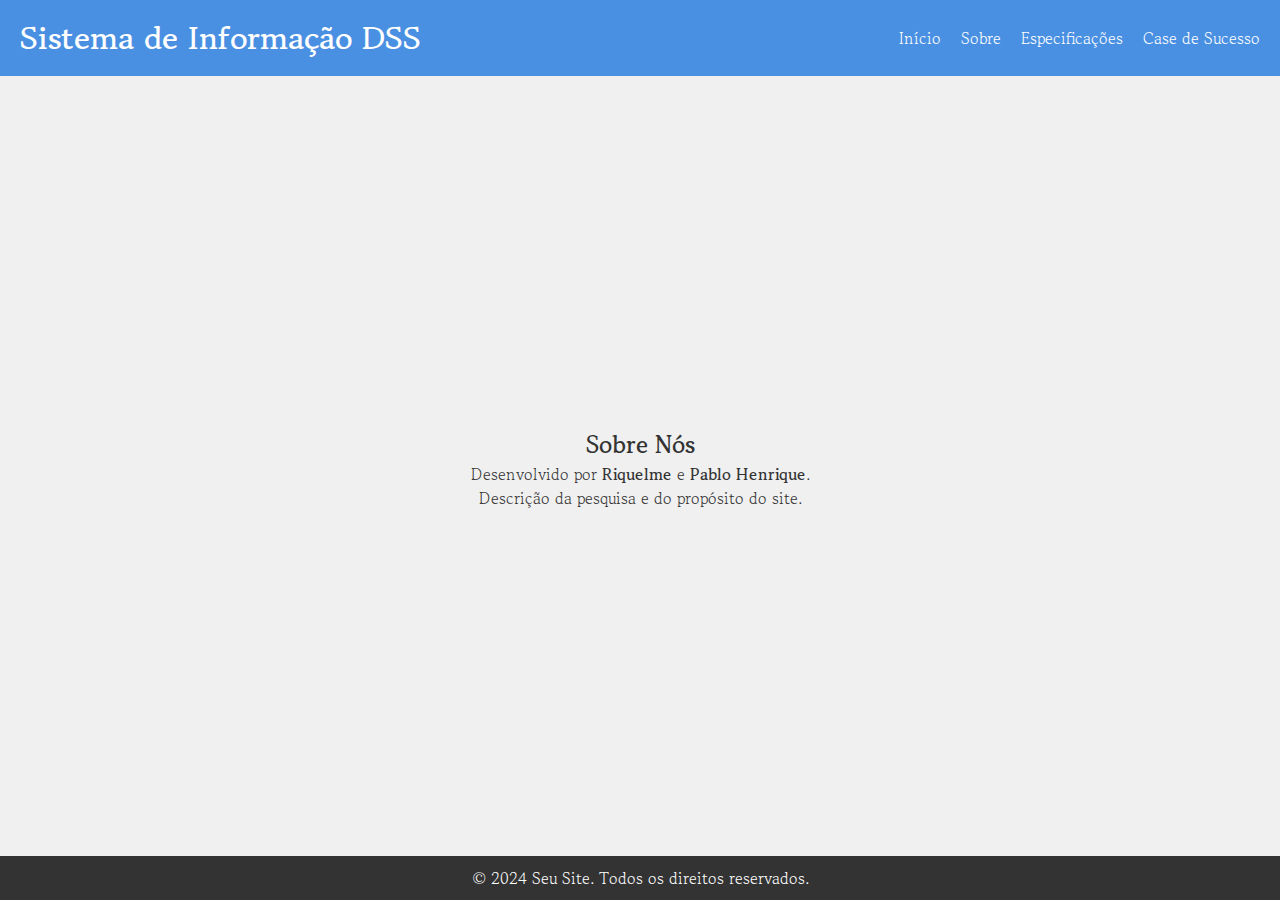
==== about.html @ 5023dc98 "Primeiro comit" ====
<!DOCTYPE html>
<html lang="pt-bR">
<head>
    <meta charset="UTF-8">
    <meta name="viewport" content="width=device-width, initial-scale=1.0">
    <title>SI DSS</title>
    <link rel="icon" href="images/favicon.ico" type="image/x-icon">
    <link rel="stylesheet" href="css/style.css">
    <meta name="description" content="Página sobre os desenvolvedores e a pesquisa.">
    <meta name="keywords" content="sobre, desenvolvedores, pesquisa">
    <meta name="author" content="Riquelme, Pablo Henrique">
</head>
<body>
    <header>
        <h1>Sistema de Informação DSS</h1>
        <span class="menu-toggle">&#9776;</span>
        <nav>
            <ul>
                <li><a href="index.html">Início</a></li>
                <li><a href="about.html">Sobre</a></li>
                <li><a href="specs.html">Especificações</a></li>
                <li><a href="case.html">Case de Sucesso</a></li>
            </ul>
        </nav>
    </header>
    <main>
        <h2>Sobre Nós</h2>
        <p>Desenvolvido por <strong>Riquelme</strong> e <strong>Pablo Henrique</strong>.</p>
        <p>Descrição da pesquisa e do propósito do site.</p>
    </main>
    <footer>
        <p>&copy; 2024 Seu Site. Todos os direitos reservados.</p>
    </footer>
    <script src="js/script.js"></script>
</body>
</html>
---- css/style.css ----
/* Importando a fonte Gowun Batang do Google Fonts */
@import url('https://fonts.googleapis.com/css2?family=Gowun+Batang&display=swap');

* {
    margin: 0;
    box-sizing: border-box;
}

body {
    font-family: 'Gowun Batang', serif;
    background-color: #f0f0f0; /* Ajuste conforme a paleta tetraédrica */
    color: #333;
    display: flex;
    flex-direction: column;
    min-height: 100vh;
}

/* Cabeçalho fixo */
header {
    position: fixed;
    top: 0;
    left: 0;
    width: 100%;
    background-color: #4A90E2; /* Exemplo de cor da paleta */
    color: #fff;
    padding: 15px 20px;
    z-index: 1000;
    display: flex;
    justify-content: space-between;
    align-items: center;
}

/* Menu de navegação */
nav ul {
    list-style: none;
    display: flex;
}

nav ul li {
    margin-left: 20px;
}

nav ul li a {
    color: #fff;
    text-decoration: none;
    transition: color 0.3s ease;
}

nav ul li a:hover {
    color: #FFD700; /* Cor de destaque */
}

/* Conteúdo principal */
main {
    flex: 1;
    padding: 100px 20px 20px; /* Espaço para o cabeçalho fixo */
    display: flex;
    flex-direction: column;
    align-items: center;
    justify-content: center;
}
.menu-toggle {
    display: none;
    font-size: 24px;
}

/* Footer */
footer {
    background-color: #333;
    color: #fff;
    text-align: center;
    padding: 10px 0;
}

/* Responsividade */
@media (max-width: 768px) {
    nav ul {
        flex-direction: column;
        background-color: #4A90E2;
        position: absolute;
        top: 60px;
        left: -100%;
        width: 100%;
        transition: left 0.3s ease;
    }

    nav ul.active {
        left: 0;
    }

    nav ul li {
        margin: 15px 0;
        text-align: center;
    }

    .menu-toggle {
        display: flex;
        cursor: pointer;
       
    }
}
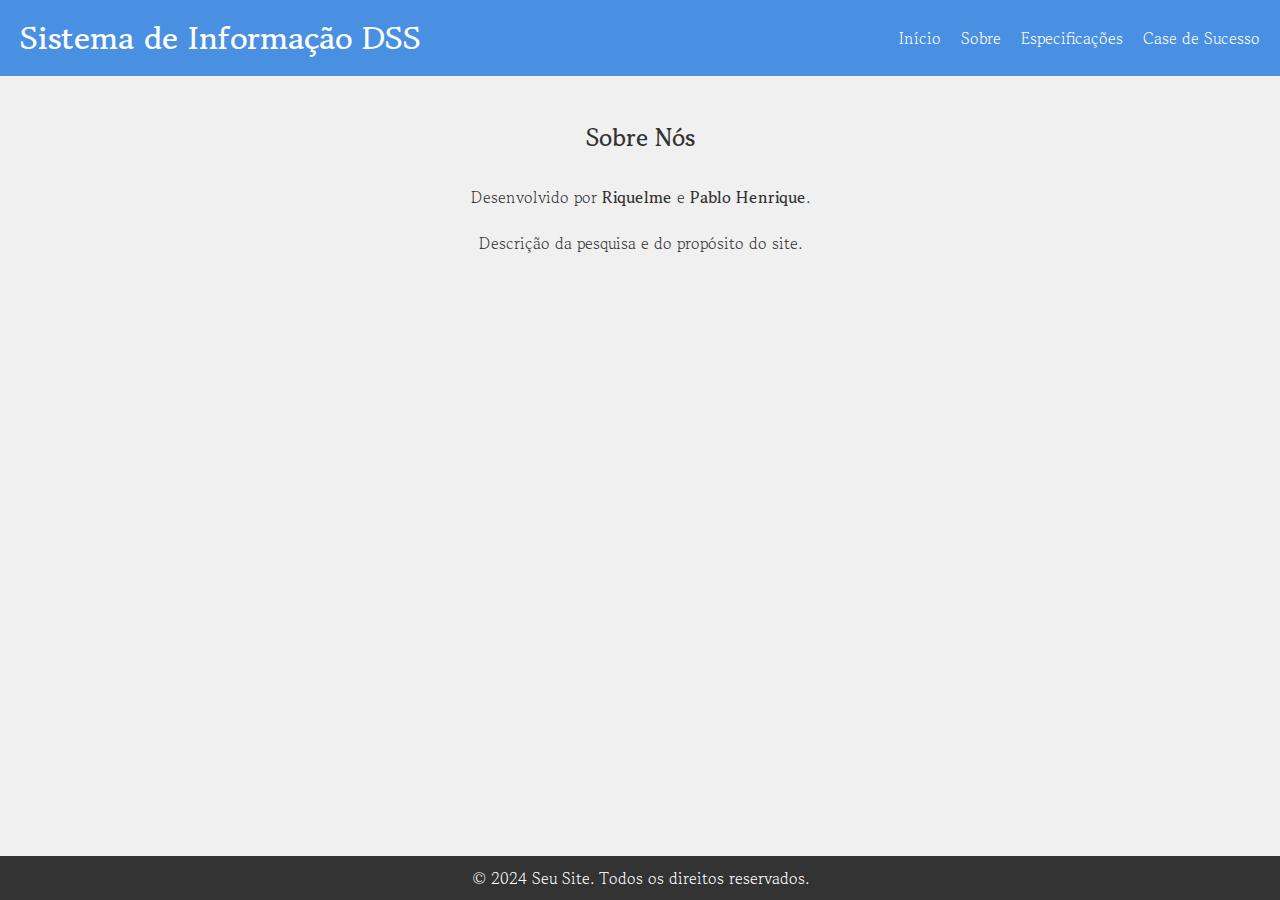
==== commit 80daf187: "update" ====
--- a/about.html
+++ b/about.html
@@ -1,5 +1,5 @@
 <!DOCTYPE html>
-<html lang="pt-bR">
+<html lang="pt-br">
 <head>
     <meta charset="UTF-8">
     <meta name="viewport" content="width=device-width, initial-scale=1.0">
--- a/css/style.css
+++ b/css/style.css
@@ -1,4 +1,3 @@
-/* Importando a fonte Gowun Batang do Google Fonts */
 @import url('https://fonts.googleapis.com/css2?family=Gowun+Batang&display=swap');
 
 * {
@@ -8,20 +7,19 @@
 
 body {
     font-family: 'Gowun Batang', serif;
-    background-color: #f0f0f0; /* Ajuste conforme a paleta tetraédrica */
+    background-color: #f0f0f0; 
     color: #333;
     display: flex;
     flex-direction: column;
     min-height: 100vh;
 }
 
-/* Cabeçalho fixo */
 header {
     position: fixed;
     top: 0;
     left: 0;
     width: 100%;
-    background-color: #4A90E2; /* Exemplo de cor da paleta */
+    background-color: #4A90E2; 
     color: #fff;
     padding: 15px 20px;
     z-index: 1000;
@@ -30,7 +28,6 @@
     align-items: center;
 }
 
-/* Menu de navegação */
 nav ul {
     list-style: none;
     display: flex;
@@ -47,24 +44,23 @@
 }
 
 nav ul li a:hover {
-    color: #FFD700; /* Cor de destaque */
+    color: #FFD700; 
 }
 
-/* Conteúdo principal */
 main {
     flex: 1;
-    padding: 100px 20px 20px; /* Espaço para o cabeçalho fixo */
+    padding: 100px 20px 20px; 
     display: flex;
     flex-direction: column;
     align-items: center;
-    justify-content: center;
+    justify-content: flex-start; 
 }
+
 .menu-toggle {
     display: none;
     font-size: 24px;
 }
 
-/* Footer */
 footer {
     background-color: #333;
     color: #fff;
@@ -72,7 +68,41 @@
     padding: 10px 0;
 }
 
-/* Responsividade */
+img {
+    max-width: 100%;
+    height: auto;
+    border-radius: 10px;
+    margin: 20px 0; 
+}
+
+main h2 {
+    font-size: 24px; 
+    margin: 20px 0; 
+}
+
+main p {
+    line-height: 1.6; 
+    margin: 10px 0; 
+    max-width: 800px; 
+    text-align: justify; 
+}
+
+main ul {
+    list-style: disc; 
+    margin-left: 20px; 
+}
+
+.video-container {
+    position: relative;
+    width: 100%;
+    padding-bottom: 56.25%;
+    height: 0;
+    margin: 20px 0;
+}
+
+
+
+
 @media (max-width: 768px) {
     nav ul {
         flex-direction: column;
@@ -96,8 +126,30 @@
     .menu-toggle {
         display: flex;
         cursor: pointer;
-       
     }
+
+    header {
+        flex-direction: column;
+        align-items: flex-start;
+    }
+
+    nav {
+        width: 100%; 
+    }
+}
+.video-container iframe {
+    position: absolute;
+    top: 0;
+    left: 0;
+    width: 100%;
+    height: 100%;
+    border-radius: 10px; 
 }
 
 
+figcaption {
+    text-align: center;
+    font-size: 14px;
+    margin-top: 10px;
+    color: #666; 
+}
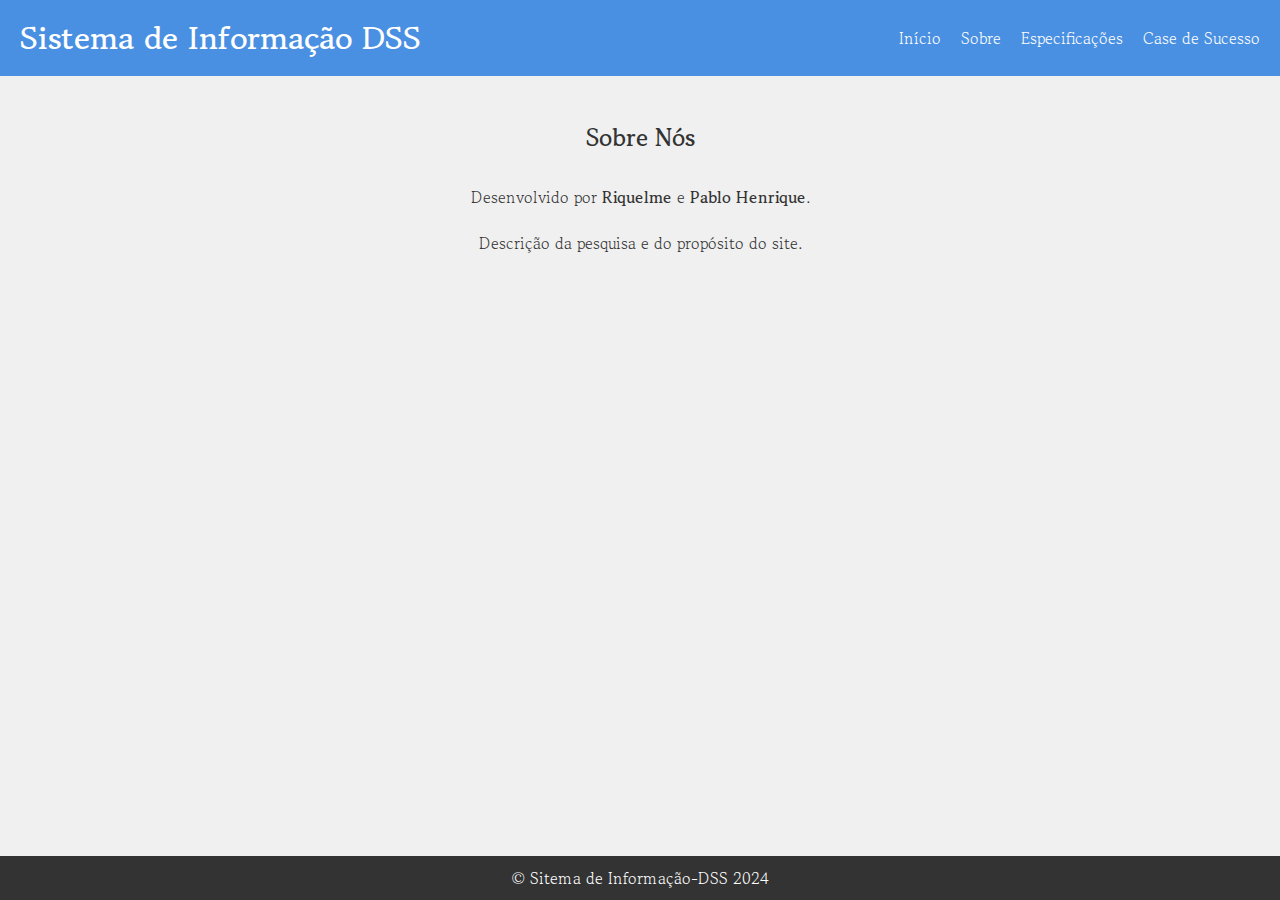
==== commit a5782532: "update footer" ====
--- a/about.html
+++ b/about.html
@@ -29,7 +29,7 @@
         <p>Descrição da pesquisa e do propósito do site.</p>
     </main>
     <footer>
-        <p>&copy; 2024 Seu Site. Todos os direitos reservados.</p>
+        <p>&copy; Sitema de Informação-DSS 2024</p>
     </footer>
     <script src="js/script.js"></script>
 </body>
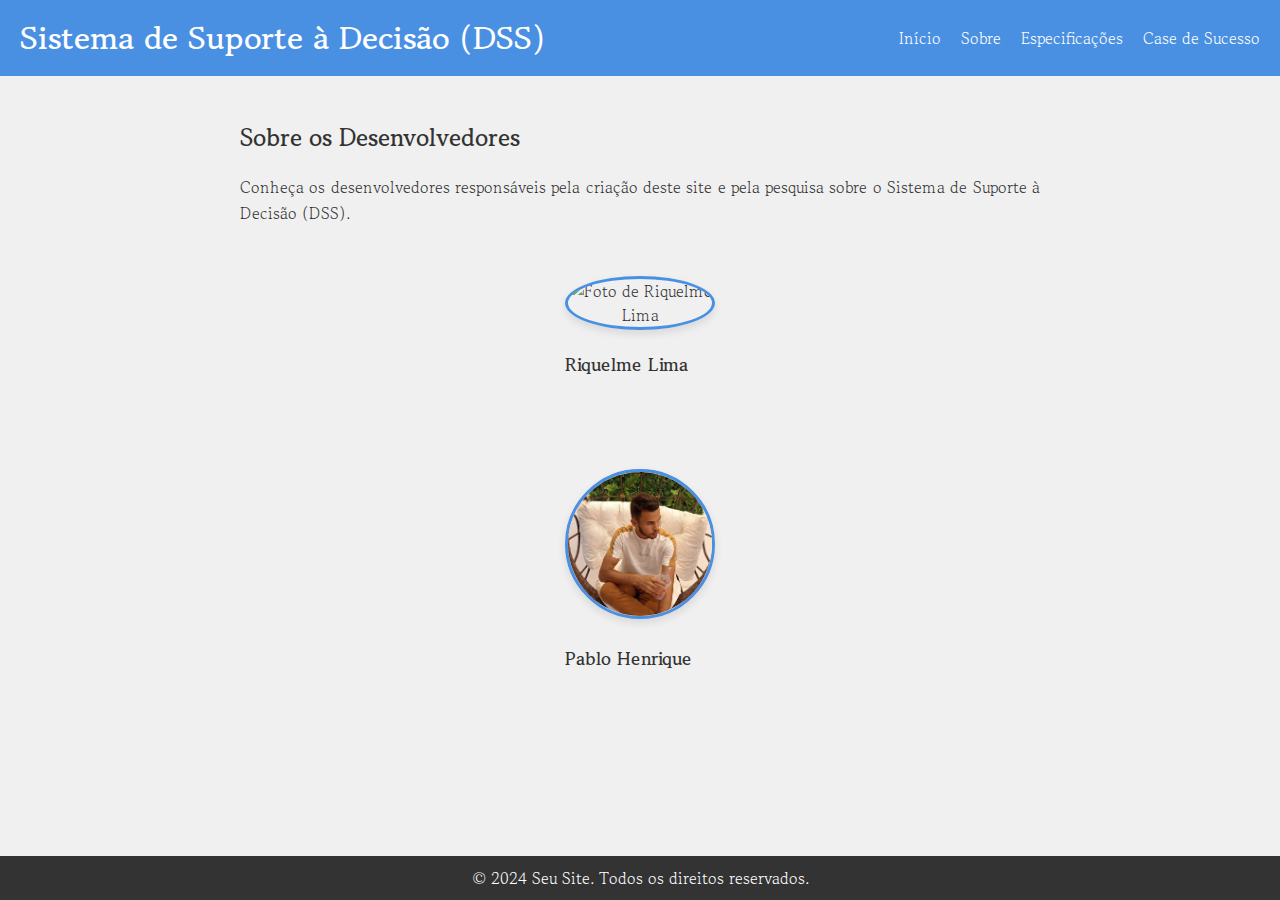
==== commit 62cc63a0: "updade pages about" ====
--- a/about.html
+++ b/about.html
@@ -3,16 +3,15 @@
 <head>
     <meta charset="UTF-8">
     <meta name="viewport" content="width=device-width, initial-scale=1.0">
-    <title>SI DSS</title>
-    <link rel="icon" href="images/favicon.ico" type="image/x-icon">
+    <title>Sobre os Desenvolvedores</title>
     <link rel="stylesheet" href="css/style.css">
-    <meta name="description" content="Página sobre os desenvolvedores e a pesquisa.">
-    <meta name="keywords" content="sobre, desenvolvedores, pesquisa">
+    <meta name="description" content="Página sobre os desenvolvedores do site e da pesquisa.">
+    <meta name="keywords" content="Desenvolvedores, Equipe, SI DSS">
     <meta name="author" content="Riquelme, Pablo Henrique">
 </head>
 <body>
     <header>
-        <h1>Sistema de Informação DSS</h1>
+        <h1>Sistema de Suporte à Decisão (DSS)</h1>
         <span class="menu-toggle">&#9776;</span>
         <nav>
             <ul>
@@ -23,14 +22,28 @@
             </ul>
         </nav>
     </header>
+
     <main>
-        <h2>Sobre Nós</h2>
-        <p>Desenvolvido por <strong>Riquelme</strong> e <strong>Pablo Henrique</strong>.</p>
-        <p>Descrição da pesquisa e do propósito do site.</p>
+        <section>
+            <h2>Sobre os Desenvolvedores</h2>
+            <p>Conheça os desenvolvedores responsáveis pela criação deste site e pela pesquisa sobre o Sistema de Suporte à Decisão (DSS).</p>
+
+            <!-- Seção dos desenvolvedores -->
+            <div class="dev-container">
+                <div class="developer">
+                    <img src="images/riquelme.jpg" alt="Foto de Riquelme Lima">
+                    <p>Riquelme Lima</p>
+                </div>
+                <div class="developer">
+                    <img src="images/1680368558721.jpg" alt="Foto de Pablo Henrique">
+                    <p>Pablo Henrique</p>
+                </div>
+            </div>
+        </section>
     </main>
+
     <footer>
-        <p>&copy; Sitema de Informação-DSS 2024</p>
+        <p>&copy; 2024 Seu Site. Todos os direitos reservados.</p>
     </footer>
-    <script src="js/script.js"></script>
 </body>
 </html>
--- a/css/style.css
+++ b/css/style.css
@@ -100,6 +100,38 @@
     margin: 20px 0;
 }
 
+/* Container para organizar as fotos e os nomes */
+.dev-container {
+    display: flex;
+    justify-content: center;
+    gap: 40px;
+    flex-wrap: wrap;
+    margin-top: 30px;
+}
+
+/* Estilo para cada desenvolvedor */
+.developer {
+    text-align: center;
+    max-width: 200px; /* Largura máxima de cada bloco */
+}
+
+/* Estilo para as fotos dos desenvolvedores */
+.developer img {
+    width: 100%;
+    max-width: 150px; /* Limita o tamanho máximo das fotos */
+    height: auto;
+    border-radius: 50%; /* Torna a imagem circular */
+    border: 3px solid #4A90E2; /* Borda ao redor da foto */
+    box-shadow: 0 4px 8px rgba(0, 0, 0, 0.1); /* Sombra suave */
+    margin-bottom: 10px;
+}
+
+/* Nome dos desenvolvedores */
+.developer p {
+    font-size: 18px;
+    color: #333;
+    font-weight: bold;
+}
 
 
 
@@ -153,3 +185,12 @@
     margin-top: 10px;
     color: #666; 
 }
+
+.dev-container {
+    flex-direction: column;
+    align-items: center;
+}
+
+.developer {
+    margin-bottom: 20px;
+}
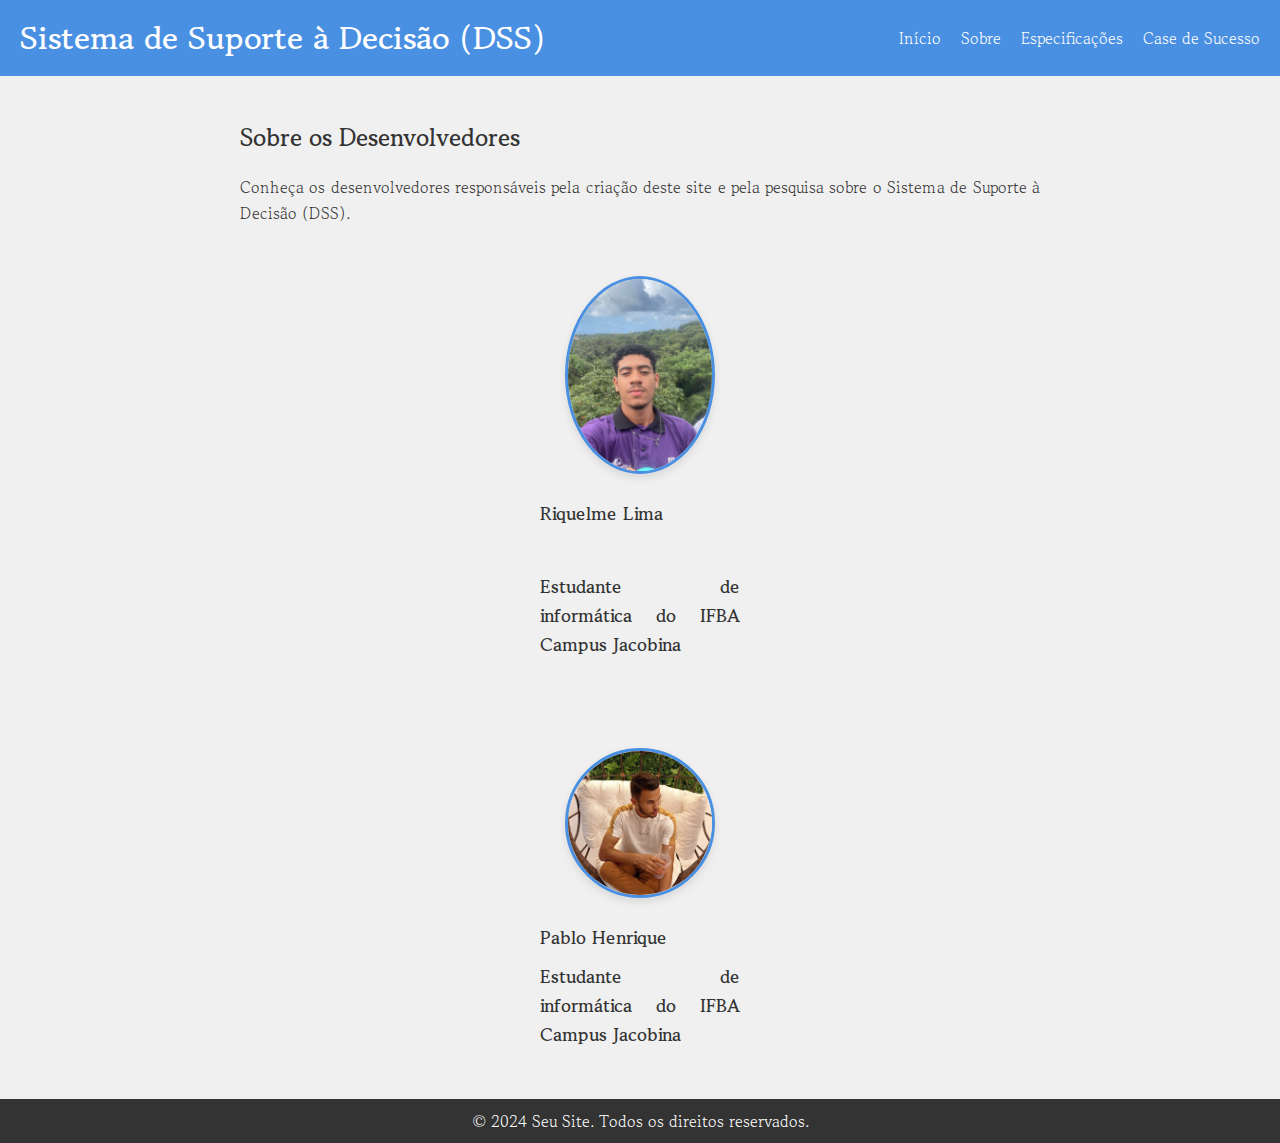
==== commit fe690e04: "updade site, insert favicon" ====
--- a/about.html
+++ b/about.html
@@ -8,6 +8,9 @@
     <meta name="description" content="Página sobre os desenvolvedores do site e da pesquisa.">
     <meta name="keywords" content="Desenvolvedores, Equipe, SI DSS">
     <meta name="author" content="Riquelme, Pablo Henrique">
+    <link rel="icon" type="image/png" sizes="16x16"  href="images/websiteplanet.com-favicons/favicons/favicon-16x16.png">
+    <meta name="msapplication-TileColor" content="#ffffff">
+    <meta name="theme-color" content="#ffffff">
 </head>
 <body>
     <header>
@@ -31,12 +34,14 @@
             <!-- Seção dos desenvolvedores -->
             <div class="dev-container">
                 <div class="developer">
-                    <img src="images/riquelme.jpg" alt="Foto de Riquelme Lima">
-                    <p>Riquelme Lima</p>
+                    <img src="images/Riquelme.jpg" alt="Foto de Riquelme Lima">
+                    <p>Riquelme Lima</p><br>
+                    <p>Estudante de informática do IFBA Campus Jacobina</p>
                 </div>
                 <div class="developer">
                     <img src="images/1680368558721.jpg" alt="Foto de Pablo Henrique">
                     <p>Pablo Henrique</p>
+                    <p>Estudante de informática do IFBA Campus Jacobina</p>
                 </div>
             </div>
         </section>
--- a/css/style.css
+++ b/css/style.css
@@ -135,6 +135,7 @@
 
 
 
+
 @media (max-width: 768px) {
     nav ul {
         flex-direction: column;
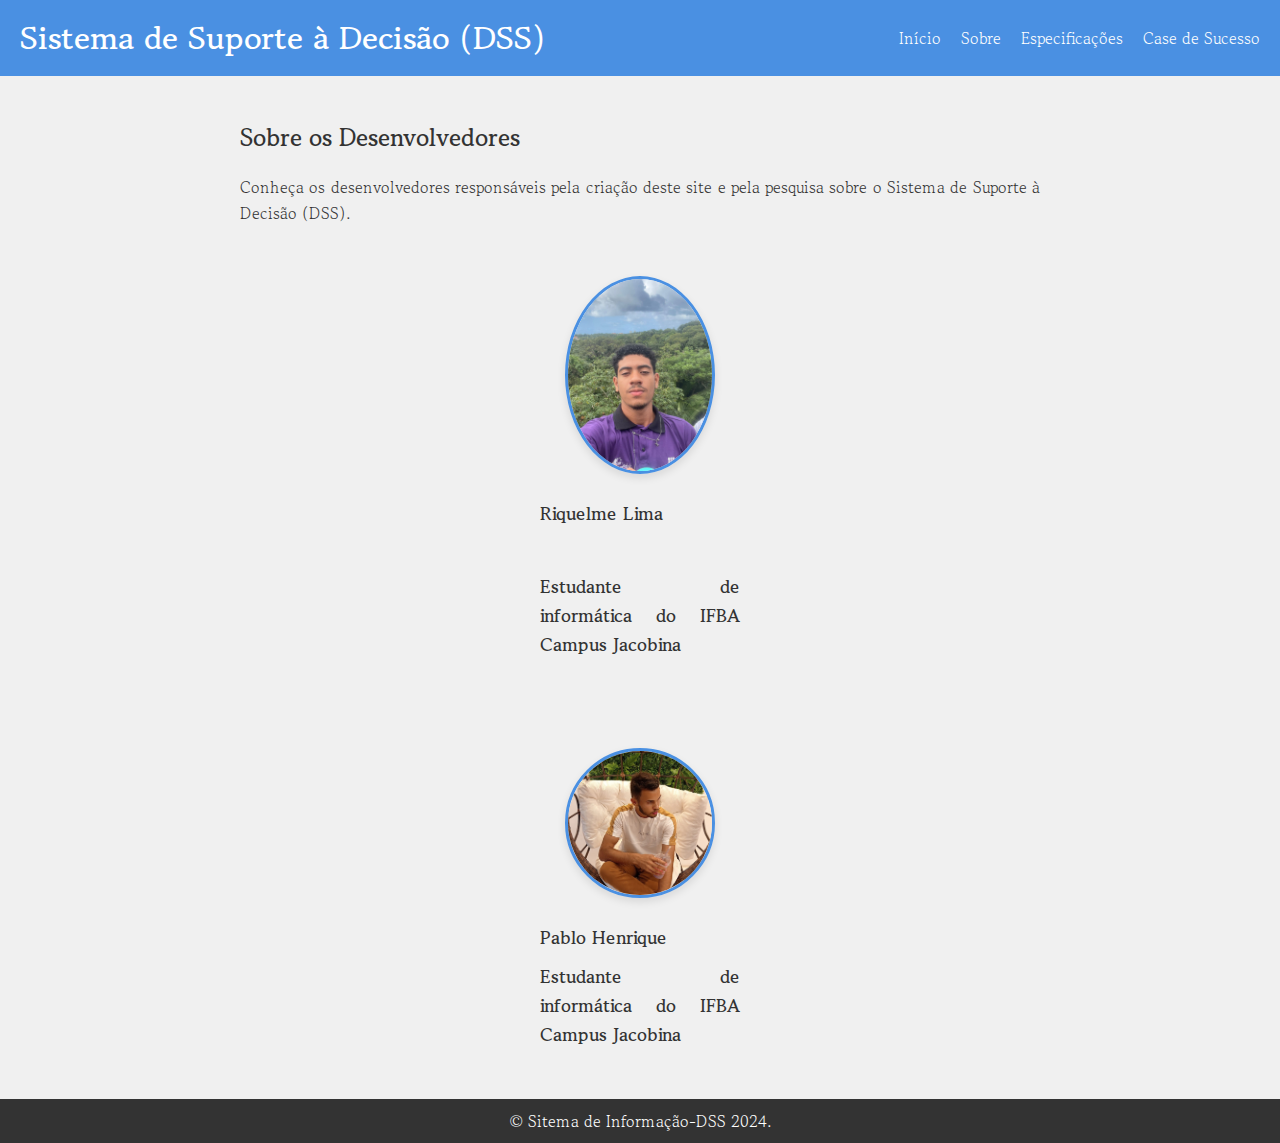
==== commit 1badf5fd: "update" ====
--- a/about.html
+++ b/about.html
@@ -48,7 +48,8 @@
     </main>
 
     <footer>
-        <p>&copy; 2024 Seu Site. Todos os direitos reservados.</p>
+        <p>&copy; Sitema de Informação-DSS 2024.</p>
     </footer>
+    <script src="js/script.js"></script>
 </body>
 </html>
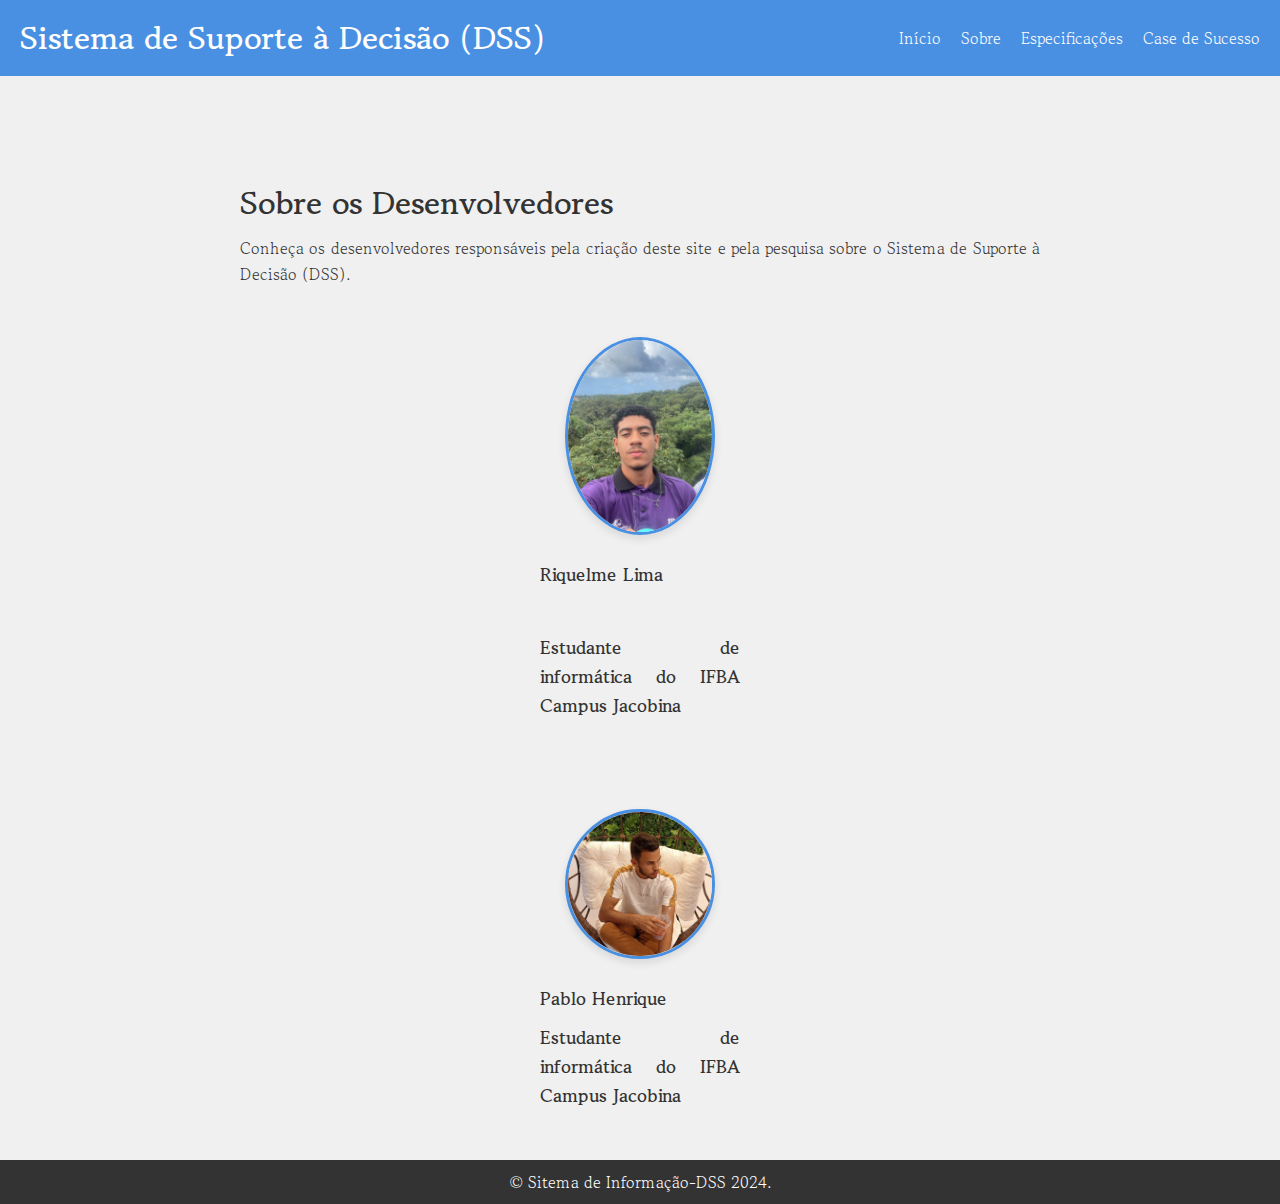
==== commit 4a74db42: "update h2 h1" ====
--- a/about.html
+++ b/about.html
@@ -28,7 +28,7 @@
 
     <main>
         <section>
-            <h2>Sobre os Desenvolvedores</h2>
+            <h1>Sobre os Desenvolvedores</h1>
             <p>Conheça os desenvolvedores responsáveis pela criação deste site e pela pesquisa sobre o Sistema de Suporte à Decisão (DSS).</p>
 
             <!-- Seção dos desenvolvedores -->
--- a/css/style.css
+++ b/css/style.css
@@ -75,7 +75,7 @@
     margin: 20px 0; 
 }
 
-main h2 {
+main h2{
     font-size: 24px; 
     margin: 20px 0; 
 }
@@ -90,6 +90,7 @@
 main ul {
     list-style: disc; 
     margin-left: 20px; 
+    margin-bottom: 50px;
 }
 
 .video-container {
@@ -112,17 +113,17 @@
 /* Estilo para cada desenvolvedor */
 .developer {
     text-align: center;
-    max-width: 200px; /* Largura máxima de cada bloco */
+    max-width: 200px; 
 }
 
 /* Estilo para as fotos dos desenvolvedores */
 .developer img {
     width: 100%;
-    max-width: 150px; /* Limita o tamanho máximo das fotos */
+    max-width: 150px; 
     height: auto;
-    border-radius: 50%; /* Torna a imagem circular */
-    border: 3px solid #4A90E2; /* Borda ao redor da foto */
-    box-shadow: 0 4px 8px rgba(0, 0, 0, 0.1); /* Sombra suave */
+    border-radius: 50%; 
+    border: 3px solid #4A90E2; 
+    box-shadow: 0 4px 8px rgba(0, 0, 0, 0.1); 
     margin-bottom: 10px;
 }
 
@@ -170,6 +171,9 @@
         width: 100%; 
     }
 }
+main h1 {
+    margin-top: 80px;
+}
 .video-container iframe {
     position: absolute;
     top: 0;
